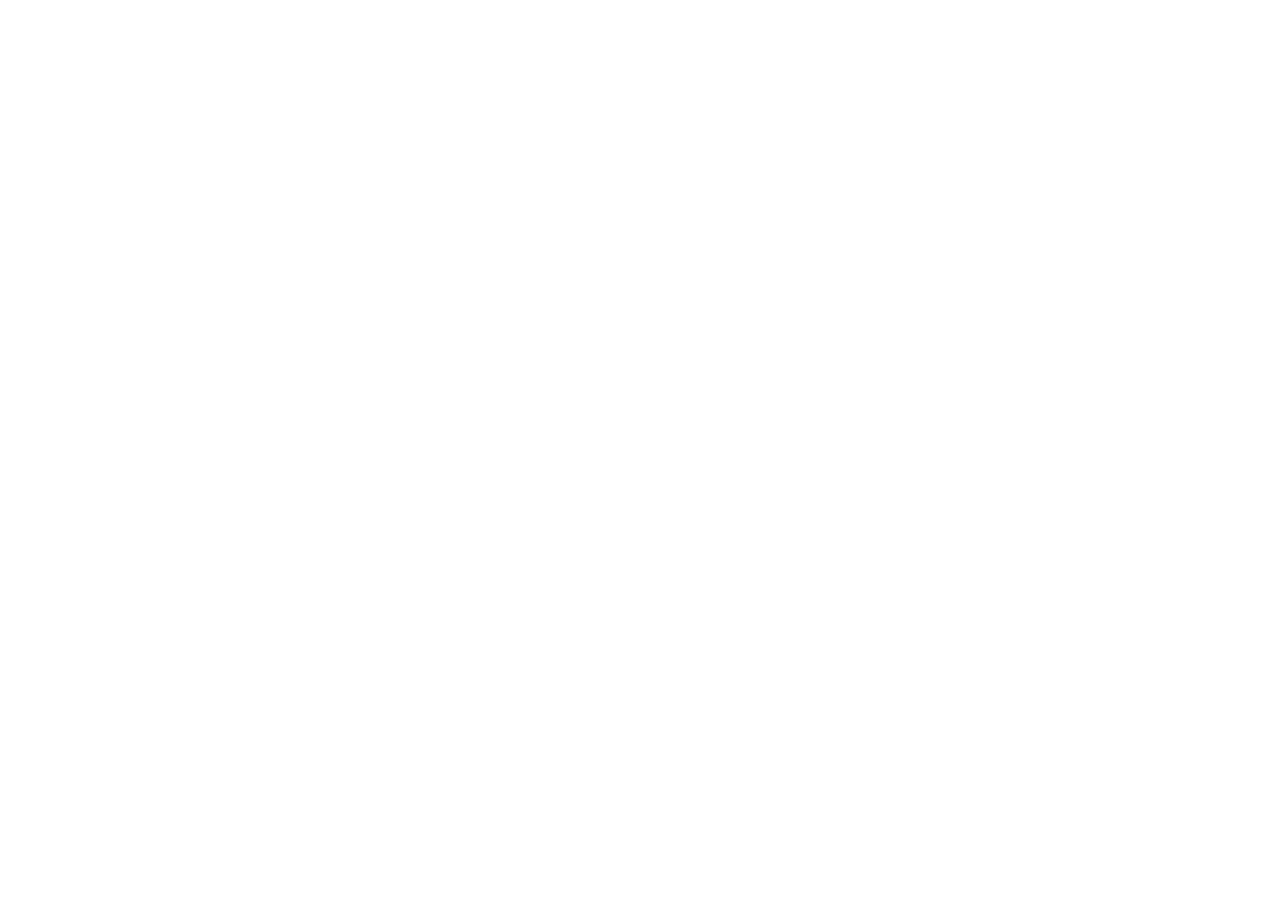
==== src/html/index.html @ 92a8fbd9 "2:09PM Commit Init commit" ====
<!DOCTYPE html>
<html lang="ru">

<head>
    <meta charset="UTF-8">
    <meta name="viewport" content="width=device-width, initial-scale=1.0">
    <meta http-equiv="X-UA-Compatible" content="ie=edge">
    <link rel="stylesheet" href="style.min.css">
    <script src="assets/js/jquery.min.js"></script>
    <title>Трассы 1920px</title>
</head>

<body>
    <!-- <include src="src/html/includes/float-menu.html"></include> -->


    <script src="assets/js/plugins.min.js"></script>
    <script src="assets/js/main.min.js"></script>

</body>

</html>
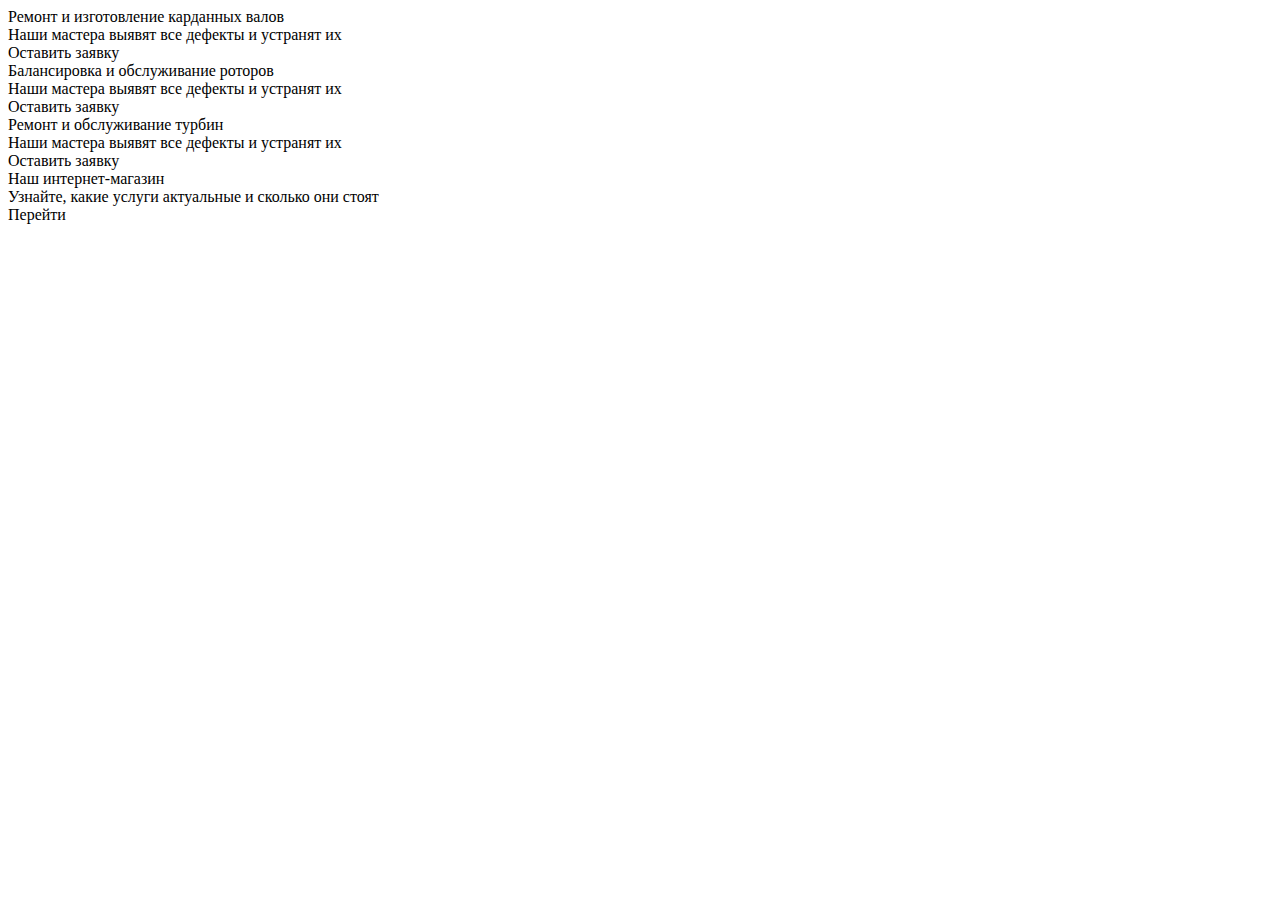
==== commit 439a4342: "2:22PM Commit Some files uploads" ====
--- a/src/html/index.html
+++ b/src/html/index.html
@@ -1,22 +1 @@
-<!DOCTYPE html>
-<html lang="ru">
-
-<head>
-    <meta charset="UTF-8">
-    <meta name="viewport" content="width=device-width, initial-scale=1.0">
-    <meta http-equiv="X-UA-Compatible" content="ie=edge">
-    <link rel="stylesheet" href="style.min.css">
-    <script src="assets/js/jquery.min.js"></script>
-    <title>Трассы 1920px</title>
-</head>
-
-<body>
-    <!-- <include src="src/html/includes/float-menu.html"></include> -->
-
-
-    <script src="assets/js/plugins.min.js"></script>
-    <script src="assets/js/main.min.js"></script>
-
-</body>
-
-</html>+<!DOCTYPE html><html lang="en"><head><meta charset="UTF-8"><meta http-equiv="X-UA-Compatible" content="IE=edge"><meta name="viewport" content="width=device-width, initial-scale=1.0"><link rel="stylesheet" href="./style.min.css"><link rel="shortcut icon" href="./assets/images/content/logo_custom.svg" type="image/x-icon"><title>Кардан-сервис: главная страница</title></head><body> <main class="main"><div class="main--greeting"><div class="swiper swiper-greeting" id="greetingSwiper"><div class="swiper-wrapper"> <div class="swiper-slide"> <div class="slider-container container--kardan"><div class="header">Ремонт и изготовление карданных валов</div><div class="subheader">Наши мастера выявят все дефекты и устранят их</div><div class="apply-btn">Оставить заявку</div></div></div><div class="swiper-slide"> <div class="slider-container container--rotor"><div class="header">Балансировка и обслуживание роторов</div><div class="subheader">Наши мастера выявят все дефекты и устранят их</div><div class="apply-btn">Оставить заявку</div></div></div><div class="swiper-slide"> <div class="slider-container container--turbo"><div class="header">Ремонт и обслуживание турбин</div><div class="subheader">Наши мастера выявят все дефекты и устранят их</div><div class="apply-btn">Оставить заявку</div></div></div><div class="swiper-slide"> <div class="slider-container container--shop"><div class="header">Наш интернет-магазин</div><div class="subheader">Узнайте, какие услуги актуальные и сколько они стоят</div><div class="apply-btn">Перейти</div></div></div></div></div></div></main></body></html>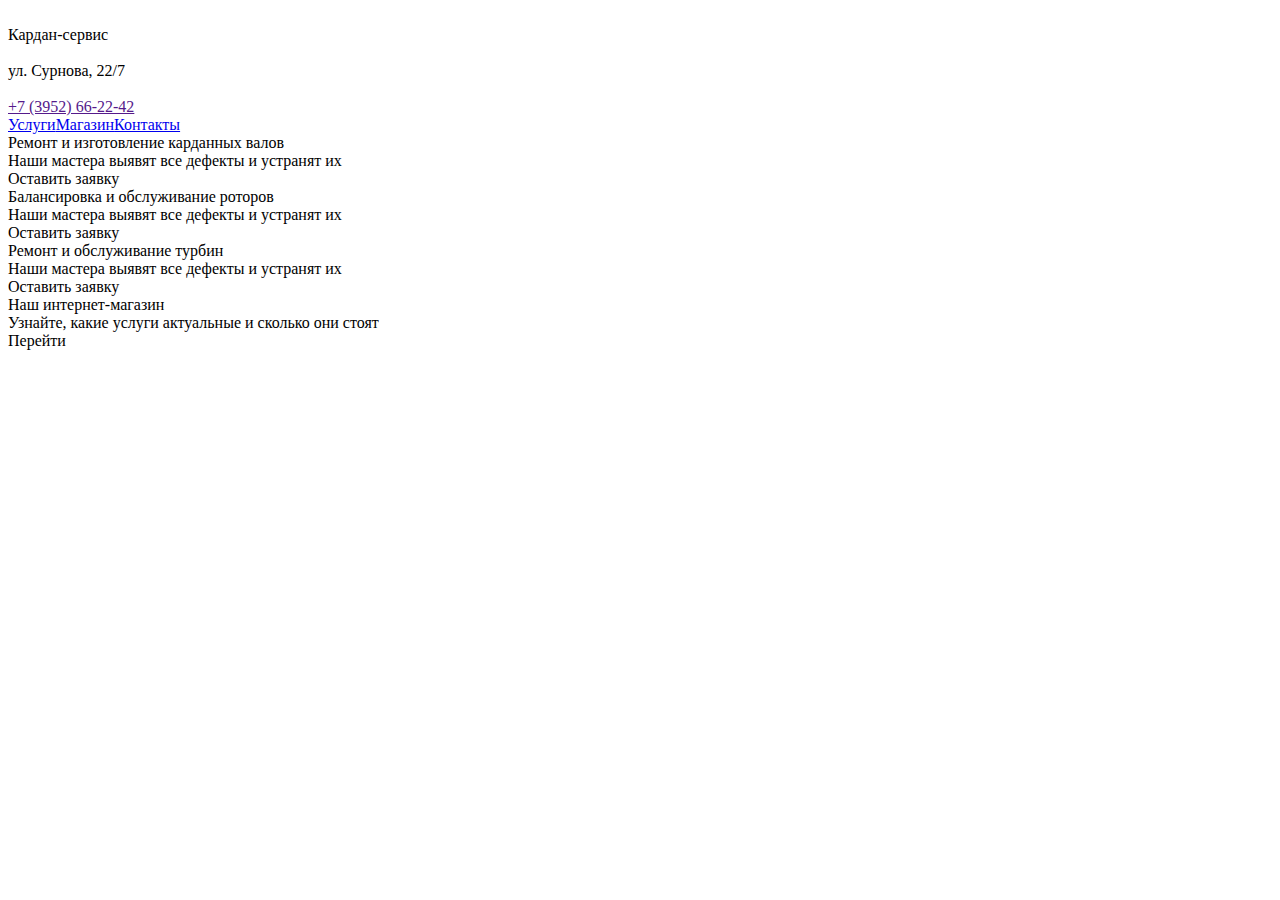
==== commit d93ee6fd: "2:59PM Commit Swiper сделан Сделал badge Делаю описание каждого товара" ====
--- a/src/html/index.html
+++ b/src/html/index.html
@@ -1 +1 @@
-<!DOCTYPE html><html lang="en"><head><meta charset="UTF-8"><meta http-equiv="X-UA-Compatible" content="IE=edge"><meta name="viewport" content="width=device-width, initial-scale=1.0"><link rel="stylesheet" href="./style.min.css"><link rel="shortcut icon" href="./assets/images/content/logo_custom.svg" type="image/x-icon"><title>Кардан-сервис: главная страница</title></head><body> <main class="main"><div class="main--greeting"><div class="swiper swiper-greeting" id="greetingSwiper"><div class="swiper-wrapper"> <div class="swiper-slide"> <div class="slider-container container--kardan"><div class="header">Ремонт и изготовление карданных валов</div><div class="subheader">Наши мастера выявят все дефекты и устранят их</div><div class="apply-btn">Оставить заявку</div></div></div><div class="swiper-slide"> <div class="slider-container container--rotor"><div class="header">Балансировка и обслуживание роторов</div><div class="subheader">Наши мастера выявят все дефекты и устранят их</div><div class="apply-btn">Оставить заявку</div></div></div><div class="swiper-slide"> <div class="slider-container container--turbo"><div class="header">Ремонт и обслуживание турбин</div><div class="subheader">Наши мастера выявят все дефекты и устранят их</div><div class="apply-btn">Оставить заявку</div></div></div><div class="swiper-slide"> <div class="slider-container container--shop"><div class="header">Наш интернет-магазин</div><div class="subheader">Узнайте, какие услуги актуальные и сколько они стоят</div><div class="apply-btn">Перейти</div></div></div></div></div></div></main></body></html>+<!DOCTYPE html><html lang="en"><head><meta charset="UTF-8"><meta http-equiv="X-UA-Compatible" content="IE=edge"><meta name="viewport" content="width=device-width, initial-scale=1.0"><link rel="stylesheet" href="./style.min.css"><link rel="shortcut icon" href="./assets/images/content/logo_custom.svg" type="image/x-icon"><title>Кардан-сервис: главная страница</title></head><body> <header class="header"> <div class="header-row header-row--fixed"> <div class="header-logo"> <img src="./assets/images/content/logo_custom.svg" alt=""></div><div class="header-caption">Кардан-сервис</div><div class="header-address"> <div class="address-logo"> <img src="./assets/images/content/mapMarker.svg" alt=""></div><div class="address-value">ул. Сурнова, 22/7</div></div><div class="header-phone"> <div class="phone-logo"> <img src="./assets/images/content/phoneCall.svg" alt=""></div><a class="phone-value" href="">+7 (3952) 66-22-42 </a></div></div><div class="header-row header-row--static"> <div class="header-navigation"> <a href="#services">Услуги</a><a href="#shop">Магазин</a><a href="./contacts">Контакты </a></div></div></header><main class="main"><div class="main--greeting"><div class="swiper swiper-greeting" id="greetingSwiper"><div class="swiper-wrapper"> <div class="swiper-slide"> <div class="slider-container container--kardan"><div class="header">Ремонт и изготовление карданных валов</div><div class="subheader">Наши мастера выявят все дефекты и устранят их</div><div class="apply-btn">Оставить заявку</div></div></div><div class="swiper-slide"> <div class="slider-container container--rotor"><div class="header">Балансировка и обслуживание роторов</div><div class="subheader">Наши мастера выявят все дефекты и устранят их</div><div class="apply-btn">Оставить заявку</div></div></div><div class="swiper-slide"> <div class="slider-container container--turbo"><div class="header">Ремонт и обслуживание турбин</div><div class="subheader">Наши мастера выявят все дефекты и устранят их</div><div class="apply-btn">Оставить заявку</div></div></div><div class="swiper-slide"> <div class="slider-container container--shop"><div class="header">Наш интернет-магазин</div><div class="subheader">Узнайте, какие услуги актуальные и сколько они стоят</div><div class="apply-btn">Перейти</div></div></div></div><div class="swiper-pagination"> </div><div class="swiper-navigation"> <div class="swiper-button-prev"> </div><div class="swiper-button-next"></div></div></div></div><div class="main--kardan kardan-parent"><div class="image-container"> <img src="./assets/images/content/repair-main.jpg" alt=""><div class="kardan-parent__badge-icon"> <img src="./assets/images/content/badge.png" alt=""></div></div><div class="content-container"><div class="kardan-parent__title"> </div><div class="kardan-parent__subtitle"> </div><div class="kardan-parent__content"> </div><div class="kardan-parent__button"></div></div></div></main><script src="./assets/js/jquery.min.js"> </script><script src="./assets/js/plugins.min.js"> </script><script src="./assets/js/main.min.js"> </script></body></html>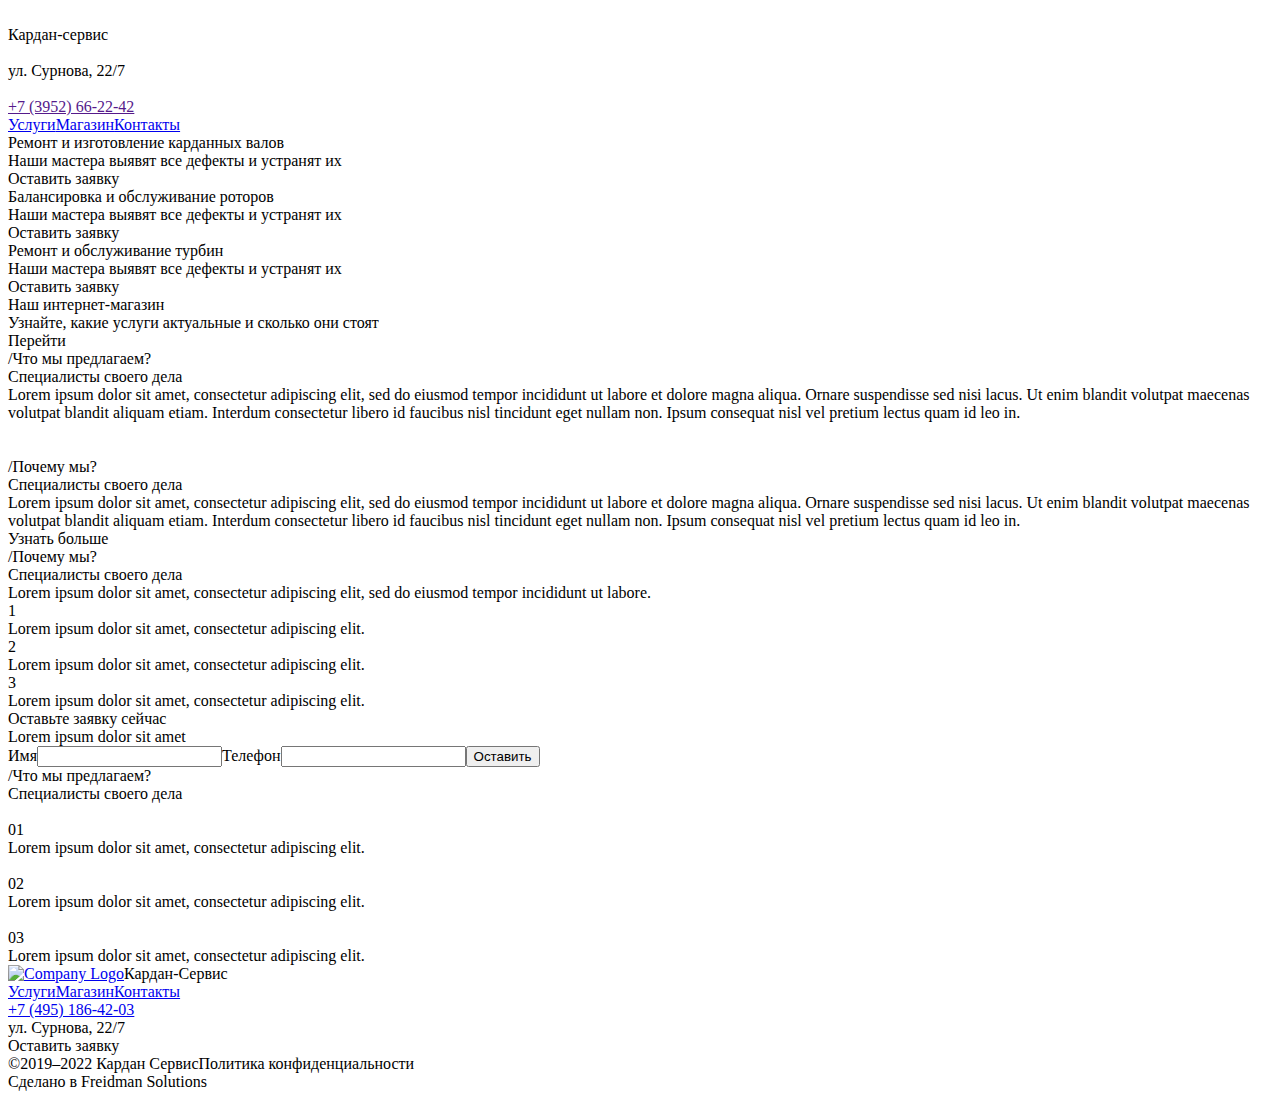
==== commit 5a2e52dd: "4:33PM Commit" ====
--- a/src/html/index.html
+++ b/src/html/index.html
@@ -1 +1 @@
-<!DOCTYPE html><html lang="en"><head><meta charset="UTF-8"><meta http-equiv="X-UA-Compatible" content="IE=edge"><meta name="viewport" content="width=device-width, initial-scale=1.0"><link rel="stylesheet" href="./style.min.css"><link rel="shortcut icon" href="./assets/images/content/logo_custom.svg" type="image/x-icon"><title>Кардан-сервис: главная страница</title></head><body> <header class="header"> <div class="header-row header-row--fixed"> <div class="header-logo"> <img src="./assets/images/content/logo_custom.svg" alt=""></div><div class="header-caption">Кардан-сервис</div><div class="header-address"> <div class="address-logo"> <img src="./assets/images/content/mapMarker.svg" alt=""></div><div class="address-value">ул. Сурнова, 22/7</div></div><div class="header-phone"> <div class="phone-logo"> <img src="./assets/images/content/phoneCall.svg" alt=""></div><a class="phone-value" href="">+7 (3952) 66-22-42 </a></div></div><div class="header-row header-row--static"> <div class="header-navigation"> <a href="#services">Услуги</a><a href="#shop">Магазин</a><a href="./contacts">Контакты </a></div></div></header><main class="main"><div class="main--greeting"><div class="swiper swiper-greeting" id="greetingSwiper"><div class="swiper-wrapper"> <div class="swiper-slide"> <div class="slider-container container--kardan"><div class="header">Ремонт и изготовление карданных валов</div><div class="subheader">Наши мастера выявят все дефекты и устранят их</div><div class="apply-btn">Оставить заявку</div></div></div><div class="swiper-slide"> <div class="slider-container container--rotor"><div class="header">Балансировка и обслуживание роторов</div><div class="subheader">Наши мастера выявят все дефекты и устранят их</div><div class="apply-btn">Оставить заявку</div></div></div><div class="swiper-slide"> <div class="slider-container container--turbo"><div class="header">Ремонт и обслуживание турбин</div><div class="subheader">Наши мастера выявят все дефекты и устранят их</div><div class="apply-btn">Оставить заявку</div></div></div><div class="swiper-slide"> <div class="slider-container container--shop"><div class="header">Наш интернет-магазин</div><div class="subheader">Узнайте, какие услуги актуальные и сколько они стоят</div><div class="apply-btn">Перейти</div></div></div></div><div class="swiper-pagination"> </div><div class="swiper-navigation"> <div class="swiper-button-prev"> </div><div class="swiper-button-next"></div></div></div></div><div class="main--kardan kardan-parent"><div class="image-container"> <img src="./assets/images/content/repair-main.jpg" alt=""><div class="kardan-parent__badge-icon"> <img src="./assets/images/content/badge.png" alt=""></div></div><div class="content-container"><div class="kardan-parent__title"> </div><div class="kardan-parent__subtitle"> </div><div class="kardan-parent__content"> </div><div class="kardan-parent__button"></div></div></div></main><script src="./assets/js/jquery.min.js"> </script><script src="./assets/js/plugins.min.js"> </script><script src="./assets/js/main.min.js"> </script></body></html>+<!DOCTYPE html><html lang="en"><head><meta charset="UTF-8"><meta http-equiv="X-UA-Compatible" content="IE=edge"><meta name="viewport" content="width=device-width, initial-scale=1.0"><link rel="stylesheet" href="./style.min.css"><link rel="shortcut icon" href="./assets/images/content/logo_custom.svg" type="image/x-icon"><title>Кардан-сервис: главная страница</title></head><body> <header class="header"> <div class="header-row header-row--fixed"> <div class="header-logo"> <img src="./assets/images/content/logo_custom.svg" alt=""></div><div class="header-caption">Кардан-сервис</div><div class="header-address"> <div class="address-logo"> <img src="./assets/images/content/mapMarker.svg" alt=""></div><div class="address-value">ул. Сурнова, 22/7</div></div><div class="header-phone"> <div class="phone-logo"> <img src="./assets/images/content/phoneCall.svg" alt=""></div><a class="phone-value" href="">+7 (3952) 66-22-42 </a></div></div><div class="header-row header-row--static"> <div class="header-navigation"> <a href="#services">Услуги</a><a href="#shop">Магазин</a><a href="#contacts">Контакты </a></div></div></header><main class="main" id="toMain"><div class="main--greeting"><div class="swiper swiper-greeting" id="greetingSwiper"><div class="swiper-wrapper"> <div class="swiper-slide"> <div class="slider-container container--kardan"><div class="header">Ремонт и изготовление карданных валов</div><div class="subheader">Наши мастера выявят все дефекты и устранят их</div><div class="apply-btn">Оставить заявку</div></div></div><div class="swiper-slide"> <div class="slider-container container--rotor"><div class="header">Балансировка и обслуживание роторов</div><div class="subheader">Наши мастера выявят все дефекты и устранят их</div><div class="apply-btn">Оставить заявку</div></div></div><div class="swiper-slide"> <div class="slider-container container--turbo"><div class="header">Ремонт и обслуживание турбин</div><div class="subheader">Наши мастера выявят все дефекты и устранят их</div><div class="apply-btn">Оставить заявку</div></div></div><div class="swiper-slide"> <div class="slider-container container--shop"><div class="header">Наш интернет-магазин</div><div class="subheader">Узнайте, какие услуги актуальные и сколько они стоят</div><div class="apply-btn">Перейти</div></div></div></div><div class="swiper-pagination"> </div><div class="swiper-navigation"> <div class="swiper-button-prev"> </div><div class="swiper-button-next"></div></div></div></div><div class="main--shop shop-parent" id="shop"> <div class="shop-parent__title">/Что мы предлагаем?</div><div class="shop-parent__subtitle">Специалисты своего дела</div><div class="row"><div class="container"> <div class="shop-image shop-image--kardan"> </div><div class="shop-image shop-image--turbo"> </div></div><div class="content-container"><div class="description">Lorem ipsum dolor sit amet, consectetur adipiscing elit, sed do eiusmod tempor incididunt ut labore et dolore magna aliqua. Ornare suspendisse sed nisi lacus. Ut enim blandit volutpat maecenas volutpat blandit aliquam etiam. Interdum consectetur libero id faucibus nisl tincidunt eget nullam non. Ipsum consequat nisl vel pretium lectus quam id leo in. </div></div></div></div><div class="main--kardan kardan-parent" id="services"><div class="image-container"> <img src="./assets/images/content/repair-main.jpg" alt=""><div class="kardan-parent__badge-icon"> <img src="./assets/images/content/badge.png" alt=""></div></div><div class="content-container"><div class="kardan-parent__title">/Почему мы?</div><div class="kardan-parent__subtitle">Специалисты своего дела</div><div class="kardan-parent__content">Lorem ipsum dolor sit amet, consectetur adipiscing elit, sed do eiusmod tempor incididunt ut labore et dolore magna aliqua. Ornare suspendisse sed nisi lacus. Ut enim blandit volutpat maecenas volutpat blandit aliquam etiam. Interdum consectetur libero id faucibus nisl tincidunt eget nullam non. Ipsum consequat nisl vel pretium lectus quam id leo in. </div><div class="kardan-parent__button">Узнать больше</div></div></div><div class="main--benefits benefits-parent"> <div class="content-container"> <div class="benefits-parent__title">/Почему мы?</div><div class="benefits-parent__subtitle">Специалисты своего дела</div><div class="benefits-parent__content">Lorem ipsum dolor sit amet, consectetur adipiscing elit, sed do eiusmod tempor incididunt ut labore.</div><div class="benefits-parent__list"> <div class="benefits-parent__item"> <div class="benefits-parent__counter">1</div><div class="benefits-parent__value">Lorem ipsum dolor sit amet, consectetur adipiscing elit.</div></div><div class="benefits-parent__item"> <div class="benefits-parent__counter">2</div><div class="benefits-parent__value">Lorem ipsum dolor sit amet, consectetur adipiscing elit.</div></div><div class="benefits-parent__item"> <div class="benefits-parent__counter">3</div><div class="benefits-parent__value">Lorem ipsum dolor sit amet, consectetur adipiscing elit.</div></div></div></div><div class="images-container"> <div class="image-container image-container--first"></div><div class="image-container image-container--second"></div></div></div><div class="main--form form-parent"> <form class="form-container"><div class="container"> <div class="form-parent__title">Оставьте заявку сейчас</div><div class="form-parent__subtitle"> Lorem ipsum dolor sit amet</div></div><div class="form-apply"><label class="form-parent__label" for="userName">Имя<input class="form-parent__input" type="text"></label><label class="form-parent__label" for="userName">Телефон<input class="form-parent__input" type="text"></label><button class="form-parent__button" type="submit">Оставить</button></div></form></div><div class="main--navigation navigation-parent"> <div class="navigation-parent__title">/Что мы предлагаем?</div><div class="navigation-parent__subtitle">Специалисты своего дела</div><div class="navigation-parent__container"> <div class="navigation-parent__image"> <img src="./assets/images/content/main_bg.jpg" alt=""></div><div class="navigation-parent__service"><div class="navigation-parent__counter">01</div><div class="navigation-parent__description">Lorem ipsum dolor sit amet, consectetur adipiscing elit.</div><a class="navigation-parent__more" href="/turbo/"> </a></div><div class="navigation-parent__image"> <img src="./assets/images/content/main_bg2.jpg" alt=""></div><div class="navigation-parent__service"> <div class="navigation-parent__counter">02</div><div class="navigation-parent__description">Lorem ipsum dolor sit amet, consectetur adipiscing elit.</div><a class="navigation-parent__more" href="/turbo/"> </a></div><div class="navigation-parent__image"> <img src="./assets/images/content/main_bg3.jpg" alt=""></div><div class="navigation-parent__service">       <div class="navigation-parent__counter">03</div><div class="navigation-parent__description">Lorem ipsum dolor sit amet, consectetur adipiscing elit.</div><a class="navigation-parent__more" href="/turbo/"> </a></div></div></div><div class="map-container" id="contacts"> <div class="map"></div></div></main><footer class="footer" id="toFooter"> <div class="footer-row footer-row--expanded"> <div class="logo-container"><a href="#toMain"> <img class="logo" id="toMain" src="./assets/images/content/logo_custom.svg" alt="Company Logo"></a><span class="logo-caption">Кардан-Сервис</span></div><div class="mobile-container mobile-container--second-to-column"><div class="navigation"><a class="navigation-link" href="#services">Услуги</a><a class="navigation-link" href="#shop">Магазин</a><a class="navigation-link" href="#contacts">Контакты</a></div><div class="mobile-container mobile-container--first-to-column"><div class="contacts"> <a href="tel:+74951864203">+7 (495) 186-42-03 </a><div class="address">ул. Сурнова, 22/7</div></div><div class="apply">Оставить заявку</div></div></div></div><div class="footer-row"> <div class="company-info"><span class="company-name">©2019–2022 Кардан Сервис</span><span class="company-privacy">Политика конфиденциальности</span></div><div class="developer-info">Сделано в Freidman Solutions</div></div></footer><script src="./assets/js/jquery.min.js"></script><script src="https://api-maps.yandex.ru/2.1/?apikey=db32f154-f5b8-442a-bb04-5f55f07bbae7&amp;lang=ru_RU" type="text/javascript"> </script><script src="./assets/js/plugins.min.js"> </script><script src="./assets/js/main.min.js"> </script></body></html>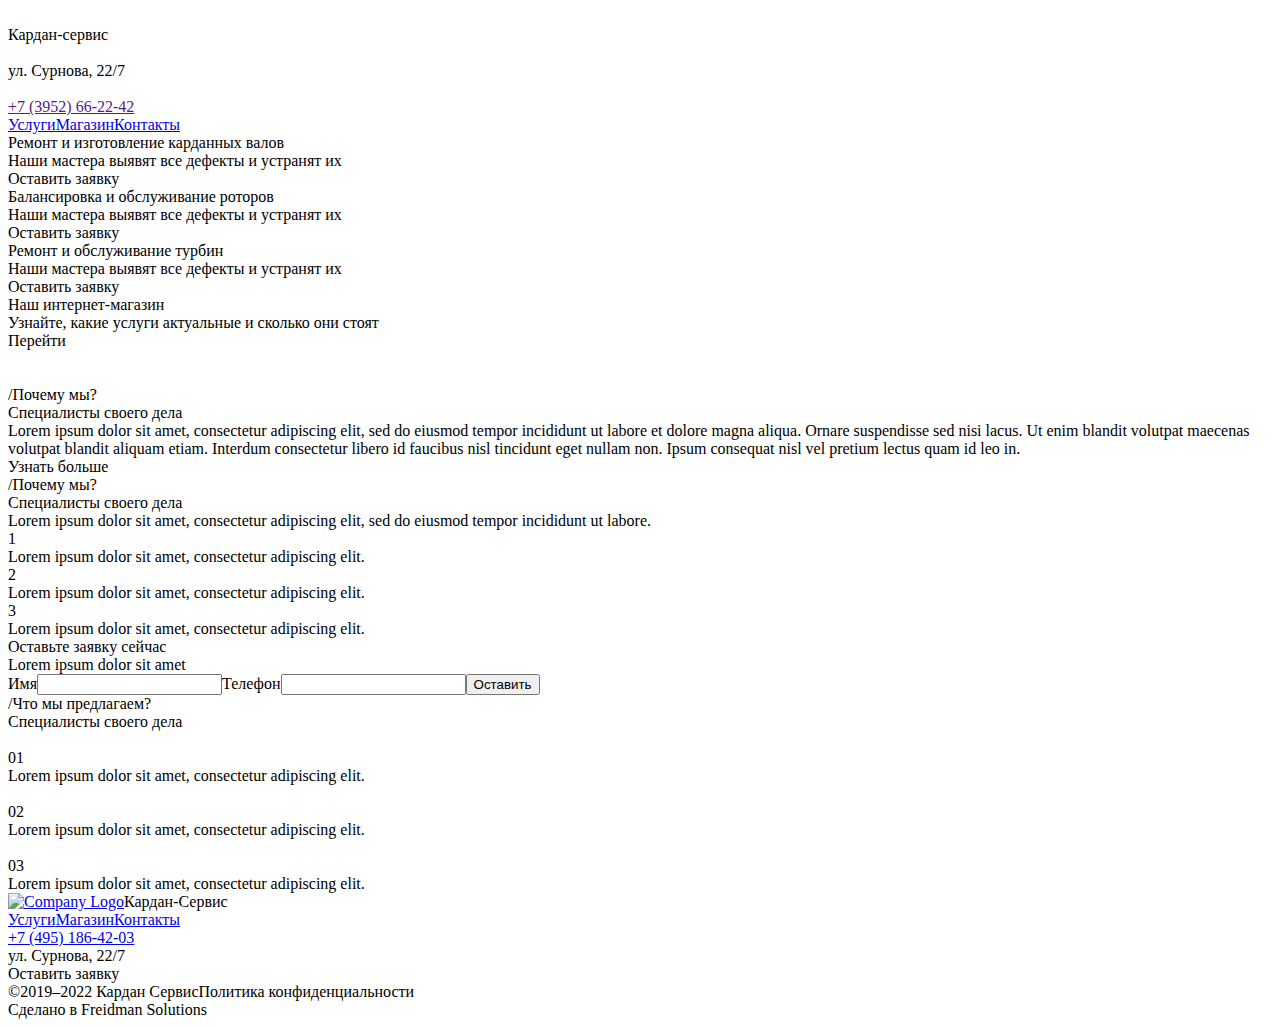
==== commit d2b5568c: "6:58PM Commit Shop updates" ====
--- a/src/html/index.html
+++ b/src/html/index.html
@@ -1 +1 @@
-<!DOCTYPE html><html lang="en"><head><meta charset="UTF-8"><meta http-equiv="X-UA-Compatible" content="IE=edge"><meta name="viewport" content="width=device-width, initial-scale=1.0"><link rel="stylesheet" href="./style.min.css"><link rel="shortcut icon" href="./assets/images/content/logo_custom.svg" type="image/x-icon"><title>Кардан-сервис: главная страница</title></head><body> <header class="header"> <div class="header-row header-row--fixed"> <div class="header-logo"> <img src="./assets/images/content/logo_custom.svg" alt=""></div><div class="header-caption">Кардан-сервис</div><div class="header-address"> <div class="address-logo"> <img src="./assets/images/content/mapMarker.svg" alt=""></div><div class="address-value">ул. Сурнова, 22/7</div></div><div class="header-phone"> <div class="phone-logo"> <img src="./assets/images/content/phoneCall.svg" alt=""></div><a class="phone-value" href="">+7 (3952) 66-22-42 </a></div></div><div class="header-row header-row--static"> <div class="header-navigation"> <a href="#services">Услуги</a><a href="#shop">Магазин</a><a href="#contacts">Контакты </a></div></div></header><main class="main" id="toMain"><div class="main--greeting"><div class="swiper swiper-greeting" id="greetingSwiper"><div class="swiper-wrapper"> <div class="swiper-slide"> <div class="slider-container container--kardan"><div class="header">Ремонт и изготовление карданных валов</div><div class="subheader">Наши мастера выявят все дефекты и устранят их</div><div class="apply-btn">Оставить заявку</div></div></div><div class="swiper-slide"> <div class="slider-container container--rotor"><div class="header">Балансировка и обслуживание роторов</div><div class="subheader">Наши мастера выявят все дефекты и устранят их</div><div class="apply-btn">Оставить заявку</div></div></div><div class="swiper-slide"> <div class="slider-container container--turbo"><div class="header">Ремонт и обслуживание турбин</div><div class="subheader">Наши мастера выявят все дефекты и устранят их</div><div class="apply-btn">Оставить заявку</div></div></div><div class="swiper-slide"> <div class="slider-container container--shop"><div class="header">Наш интернет-магазин</div><div class="subheader">Узнайте, какие услуги актуальные и сколько они стоят</div><div class="apply-btn">Перейти</div></div></div></div><div class="swiper-pagination"> </div><div class="swiper-navigation"> <div class="swiper-button-prev"> </div><div class="swiper-button-next"></div></div></div></div><div class="main--shop shop-parent" id="shop"> <div class="shop-parent__title">/Что мы предлагаем?</div><div class="shop-parent__subtitle">Специалисты своего дела</div><div class="row"><div class="container"> <div class="shop-image shop-image--kardan"> </div><div class="shop-image shop-image--turbo"> </div></div><div class="content-container"><div class="description">Lorem ipsum dolor sit amet, consectetur adipiscing elit, sed do eiusmod tempor incididunt ut labore et dolore magna aliqua. Ornare suspendisse sed nisi lacus. Ut enim blandit volutpat maecenas volutpat blandit aliquam etiam. Interdum consectetur libero id faucibus nisl tincidunt eget nullam non. Ipsum consequat nisl vel pretium lectus quam id leo in. </div></div></div></div><div class="main--kardan kardan-parent" id="services"><div class="image-container"> <img src="./assets/images/content/repair-main.jpg" alt=""><div class="kardan-parent__badge-icon"> <img src="./assets/images/content/badge.png" alt=""></div></div><div class="content-container"><div class="kardan-parent__title">/Почему мы?</div><div class="kardan-parent__subtitle">Специалисты своего дела</div><div class="kardan-parent__content">Lorem ipsum dolor sit amet, consectetur adipiscing elit, sed do eiusmod tempor incididunt ut labore et dolore magna aliqua. Ornare suspendisse sed nisi lacus. Ut enim blandit volutpat maecenas volutpat blandit aliquam etiam. Interdum consectetur libero id faucibus nisl tincidunt eget nullam non. Ipsum consequat nisl vel pretium lectus quam id leo in. </div><div class="kardan-parent__button">Узнать больше</div></div></div><div class="main--benefits benefits-parent"> <div class="content-container"> <div class="benefits-parent__title">/Почему мы?</div><div class="benefits-parent__subtitle">Специалисты своего дела</div><div class="benefits-parent__content">Lorem ipsum dolor sit amet, consectetur adipiscing elit, sed do eiusmod tempor incididunt ut labore.</div><div class="benefits-parent__list"> <div class="benefits-parent__item"> <div class="benefits-parent__counter">1</div><div class="benefits-parent__value">Lorem ipsum dolor sit amet, consectetur adipiscing elit.</div></div><div class="benefits-parent__item"> <div class="benefits-parent__counter">2</div><div class="benefits-parent__value">Lorem ipsum dolor sit amet, consectetur adipiscing elit.</div></div><div class="benefits-parent__item"> <div class="benefits-parent__counter">3</div><div class="benefits-parent__value">Lorem ipsum dolor sit amet, consectetur adipiscing elit.</div></div></div></div><div class="images-container"> <div class="image-container image-container--first"></div><div class="image-container image-container--second"></div></div></div><div class="main--form form-parent"> <form class="form-container"><div class="container"> <div class="form-parent__title">Оставьте заявку сейчас</div><div class="form-parent__subtitle"> Lorem ipsum dolor sit amet</div></div><div class="form-apply"><label class="form-parent__label" for="userName">Имя<input class="form-parent__input" type="text"></label><label class="form-parent__label" for="userName">Телефон<input class="form-parent__input" type="text"></label><button class="form-parent__button" type="submit">Оставить</button></div></form></div><div class="main--navigation navigation-parent"> <div class="navigation-parent__title">/Что мы предлагаем?</div><div class="navigation-parent__subtitle">Специалисты своего дела</div><div class="navigation-parent__container"> <div class="navigation-parent__image"> <img src="./assets/images/content/main_bg.jpg" alt=""></div><div class="navigation-parent__service"><div class="navigation-parent__counter">01</div><div class="navigation-parent__description">Lorem ipsum dolor sit amet, consectetur adipiscing elit.</div><a class="navigation-parent__more" href="/turbo/"> </a></div><div class="navigation-parent__image"> <img src="./assets/images/content/main_bg2.jpg" alt=""></div><div class="navigation-parent__service"> <div class="navigation-parent__counter">02</div><div class="navigation-parent__description">Lorem ipsum dolor sit amet, consectetur adipiscing elit.</div><a class="navigation-parent__more" href="/turbo/"> </a></div><div class="navigation-parent__image"> <img src="./assets/images/content/main_bg3.jpg" alt=""></div><div class="navigation-parent__service">       <div class="navigation-parent__counter">03</div><div class="navigation-parent__description">Lorem ipsum dolor sit amet, consectetur adipiscing elit.</div><a class="navigation-parent__more" href="/turbo/"> </a></div></div></div><div class="map-container" id="contacts"> <div class="map"></div></div></main><footer class="footer" id="toFooter"> <div class="footer-row footer-row--expanded"> <div class="logo-container"><a href="#toMain"> <img class="logo" id="toMain" src="./assets/images/content/logo_custom.svg" alt="Company Logo"></a><span class="logo-caption">Кардан-Сервис</span></div><div class="mobile-container mobile-container--second-to-column"><div class="navigation"><a class="navigation-link" href="#services">Услуги</a><a class="navigation-link" href="#shop">Магазин</a><a class="navigation-link" href="#contacts">Контакты</a></div><div class="mobile-container mobile-container--first-to-column"><div class="contacts"> <a href="tel:+74951864203">+7 (495) 186-42-03 </a><div class="address">ул. Сурнова, 22/7</div></div><div class="apply">Оставить заявку</div></div></div></div><div class="footer-row"> <div class="company-info"><span class="company-name">©2019–2022 Кардан Сервис</span><span class="company-privacy">Политика конфиденциальности</span></div><div class="developer-info">Сделано в Freidman Solutions</div></div></footer><script src="./assets/js/jquery.min.js"></script><script src="https://api-maps.yandex.ru/2.1/?apikey=db32f154-f5b8-442a-bb04-5f55f07bbae7&amp;lang=ru_RU" type="text/javascript"> </script><script src="./assets/js/plugins.min.js"> </script><script src="./assets/js/main.min.js"> </script></body></html>+<!DOCTYPE html><html lang="en"><head><meta charset="UTF-8"><meta http-equiv="X-UA-Compatible" content="IE=edge"><meta name="viewport" content="width=device-width, initial-scale=1.0"><link rel="stylesheet" href="./style.min.css"><link rel="shortcut icon" href="./assets/images/content/logo_custom.svg" type="image/x-icon"><title>Кардан-сервис: главная страница</title></head><body> <header class="header"> <div class="header-row header-row--fixed"> <div class="header-logo"> <img src="./assets/images/content/logo_custom.svg" alt=""></div><div class="header-caption">Кардан-сервис</div><div class="header-address"> <div class="address-logo"> <img src="./assets/images/content/mapMarker.svg" alt=""></div><div class="address-value">ул. Сурнова, 22/7</div></div><div class="header-phone"> <div class="phone-logo"> <img src="./assets/images/content/phoneCall.svg" alt=""></div><a class="phone-value" href="">+7 (3952) 66-22-42 </a></div></div><div class="header-row header-row--static"> <div class="header-navigation"> <a href="#services">Услуги</a><a href="#shop">Магазин</a><a href="#contacts">Контакты </a></div></div></header><main class="main" id="toMain"><div class="main--greeting"><div class="swiper swiper-greeting" id="greetingSwiper"><div class="swiper-wrapper"> <div class="swiper-slide"> <div class="slider-container container--kardan"><div class="header">Ремонт и изготовление карданных валов</div><div class="subheader">Наши мастера выявят все дефекты и устранят их</div><div class="apply-btn">Оставить заявку</div></div></div><div class="swiper-slide"> <div class="slider-container container--rotor"><div class="header">Балансировка и обслуживание роторов</div><div class="subheader">Наши мастера выявят все дефекты и устранят их</div><div class="apply-btn">Оставить заявку</div></div></div><div class="swiper-slide"> <div class="slider-container container--turbo"><div class="header">Ремонт и обслуживание турбин</div><div class="subheader">Наши мастера выявят все дефекты и устранят их</div><div class="apply-btn">Оставить заявку</div></div></div><div class="swiper-slide"> <div class="slider-container container--shop"><div class="header">Наш интернет-магазин</div><div class="subheader">Узнайте, какие услуги актуальные и сколько они стоят</div><div class="apply-btn">Перейти</div></div></div></div><div class="swiper-pagination"> </div><div class="swiper-navigation"> <div class="swiper-button-prev"> </div><div class="swiper-button-next"></div></div></div></div><div class="main--shop shop-parent" id="shop"> <div class="row"><div class="container"> <div class="shop-image shop-image--kardan"> </div><div class="shop-image shop-image--turbo"> </div></div></div></div><div class="main--kardan kardan-parent" id="services"><div class="image-container"> <img src="./assets/images/content/repair-main.jpg" alt=""><div class="kardan-parent__badge-icon"> <img src="./assets/images/content/badge.png" alt=""></div></div><div class="content-container"><div class="kardan-parent__title">/Почему мы?</div><div class="kardan-parent__subtitle">Специалисты своего дела</div><div class="kardan-parent__content">Lorem ipsum dolor sit amet, consectetur adipiscing elit, sed do eiusmod tempor incididunt ut labore et dolore magna aliqua. Ornare suspendisse sed nisi lacus. Ut enim blandit volutpat maecenas volutpat blandit aliquam etiam. Interdum consectetur libero id faucibus nisl tincidunt eget nullam non. Ipsum consequat nisl vel pretium lectus quam id leo in. </div><div class="kardan-parent__button">Узнать больше</div></div></div><div class="main--benefits benefits-parent"> <div class="content-container"> <div class="benefits-parent__title">/Почему мы?</div><div class="benefits-parent__subtitle">Специалисты своего дела</div><div class="benefits-parent__content">Lorem ipsum dolor sit amet, consectetur adipiscing elit, sed do eiusmod tempor incididunt ut labore.</div><div class="benefits-parent__list"> <div class="benefits-parent__item"> <div class="benefits-parent__counter">1</div><div class="benefits-parent__value">Lorem ipsum dolor sit amet, consectetur adipiscing elit.</div></div><div class="benefits-parent__item"> <div class="benefits-parent__counter">2</div><div class="benefits-parent__value">Lorem ipsum dolor sit amet, consectetur adipiscing elit.</div></div><div class="benefits-parent__item"> <div class="benefits-parent__counter">3</div><div class="benefits-parent__value">Lorem ipsum dolor sit amet, consectetur adipiscing elit.</div></div></div></div><div class="images-container"> <div class="image-container image-container--first"></div><div class="image-container image-container--second"></div></div></div><div class="main--form form-parent"> <form class="form-container"><div class="container"> <div class="form-parent__title">Оставьте заявку сейчас</div><div class="form-parent__subtitle"> Lorem ipsum dolor sit amet</div></div><div class="form-apply"><label class="form-parent__label" for="userName">Имя<input class="form-parent__input" type="text"></label><label class="form-parent__label" for="userName">Телефон<input class="form-parent__input" type="text"></label><button class="form-parent__button" type="submit">Оставить</button></div></form></div><div class="main--navigation navigation-parent"> <div class="navigation-parent__title">/Что мы предлагаем?</div><div class="navigation-parent__subtitle">Специалисты своего дела</div><div class="navigation-parent__container"> <div class="navigation-parent__image"> <img src="./assets/images/content/main_bg.jpg" alt=""></div><div class="navigation-parent__service"><div class="navigation-parent__counter">01</div><div class="navigation-parent__description">Lorem ipsum dolor sit amet, consectetur adipiscing elit.</div><a class="navigation-parent__more" href="/turbo/"> </a></div><div class="navigation-parent__image"> <img src="./assets/images/content/main_bg2.jpg" alt=""></div><div class="navigation-parent__service"> <div class="navigation-parent__counter">02</div><div class="navigation-parent__description">Lorem ipsum dolor sit amet, consectetur adipiscing elit.</div><a class="navigation-parent__more" href="/turbo/"> </a></div><div class="navigation-parent__image"> <img src="./assets/images/content/main_bg3.jpg" alt=""></div><div class="navigation-parent__service">       <div class="navigation-parent__counter">03</div><div class="navigation-parent__description">Lorem ipsum dolor sit amet, consectetur adipiscing elit.</div><a class="navigation-parent__more" href="/turbo/"> </a></div></div></div><div class="map-container" id="contacts"> <div class="map"></div></div></main><footer class="footer" id="toFooter"> <div class="footer-row footer-row--expanded"> <div class="logo-container"><a href="#toMain"> <img class="logo" id="toMain" src="./assets/images/content/logo_custom.svg" alt="Company Logo"></a><span class="logo-caption">Кардан-Сервис</span></div><div class="mobile-container mobile-container--second-to-column"><div class="navigation"><a class="navigation-link" href="#services">Услуги</a><a class="navigation-link" href="#shop">Магазин</a><a class="navigation-link" href="#contacts">Контакты</a></div><div class="mobile-container mobile-container--first-to-column"><div class="contacts"> <a href="tel:+74951864203">+7 (495) 186-42-03 </a><div class="address">ул. Сурнова, 22/7</div></div><div class="apply">Оставить заявку</div></div></div></div><div class="footer-row"> <div class="company-info"><span class="company-name">©2019–2022 Кардан Сервис</span><span class="company-privacy">Политика конфиденциальности</span></div><div class="developer-info">Сделано в Freidman Solutions</div></div></footer><script src="./assets/js/jquery.min.js"></script><script src="https://api-maps.yandex.ru/2.1/?apikey=db32f154-f5b8-442a-bb04-5f55f07bbae7&amp;lang=ru_RU" type="text/javascript"> </script><script src="./assets/js/plugins.min.js"> </script><script src="./assets/js/main.min.js"> </script></body></html>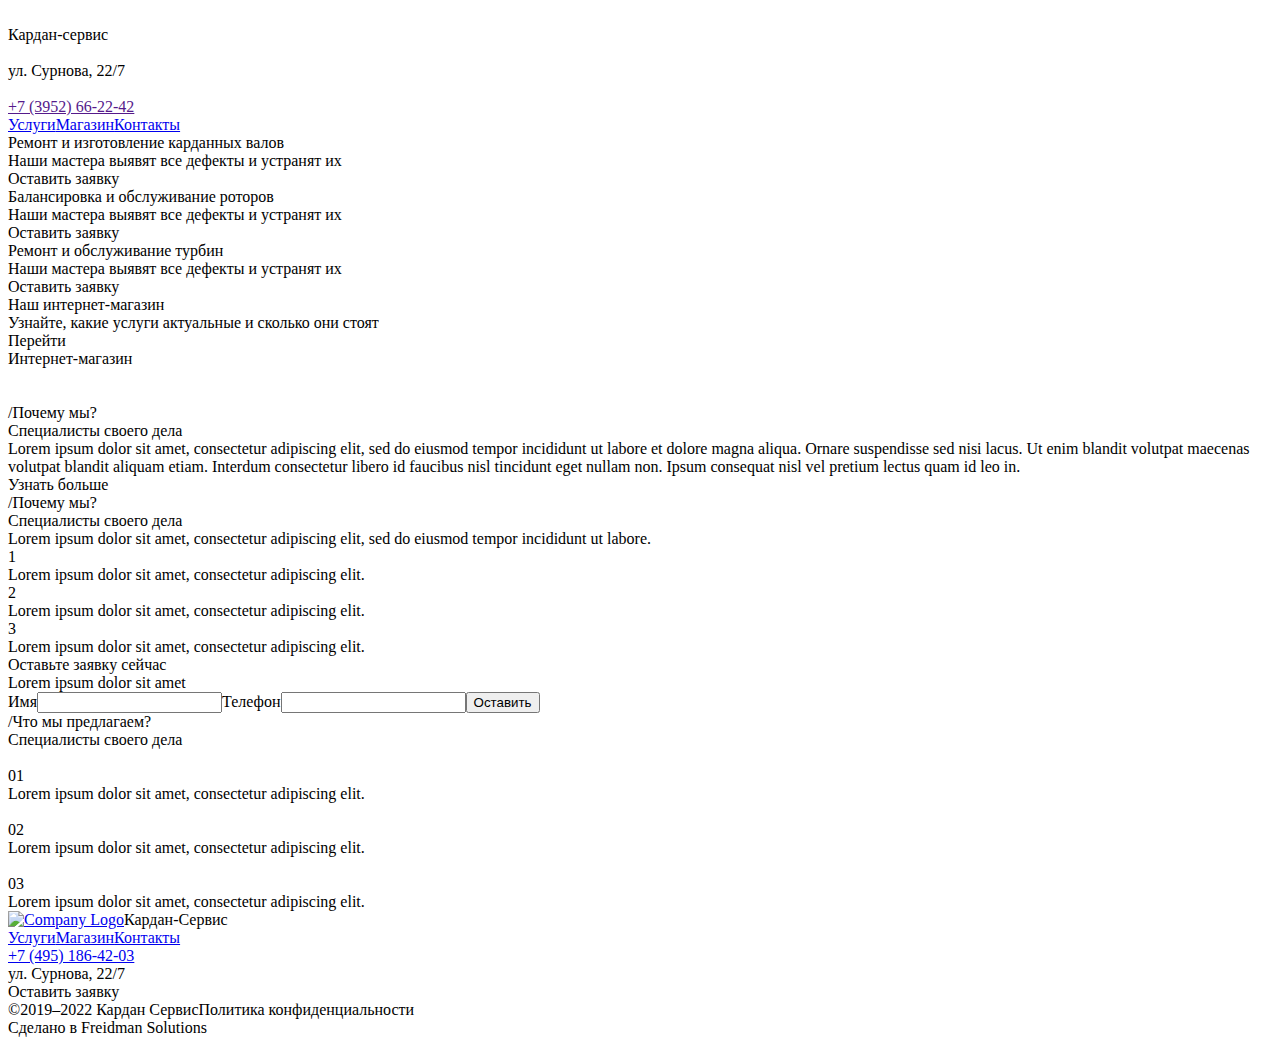
==== commit 9a202eb7: "7:07PM Commit Still shop updates" ====
--- a/src/html/index.html
+++ b/src/html/index.html
@@ -1 +1 @@
-<!DOCTYPE html><html lang="en"><head><meta charset="UTF-8"><meta http-equiv="X-UA-Compatible" content="IE=edge"><meta name="viewport" content="width=device-width, initial-scale=1.0"><link rel="stylesheet" href="./style.min.css"><link rel="shortcut icon" href="./assets/images/content/logo_custom.svg" type="image/x-icon"><title>Кардан-сервис: главная страница</title></head><body> <header class="header"> <div class="header-row header-row--fixed"> <div class="header-logo"> <img src="./assets/images/content/logo_custom.svg" alt=""></div><div class="header-caption">Кардан-сервис</div><div class="header-address"> <div class="address-logo"> <img src="./assets/images/content/mapMarker.svg" alt=""></div><div class="address-value">ул. Сурнова, 22/7</div></div><div class="header-phone"> <div class="phone-logo"> <img src="./assets/images/content/phoneCall.svg" alt=""></div><a class="phone-value" href="">+7 (3952) 66-22-42 </a></div></div><div class="header-row header-row--static"> <div class="header-navigation"> <a href="#services">Услуги</a><a href="#shop">Магазин</a><a href="#contacts">Контакты </a></div></div></header><main class="main" id="toMain"><div class="main--greeting"><div class="swiper swiper-greeting" id="greetingSwiper"><div class="swiper-wrapper"> <div class="swiper-slide"> <div class="slider-container container--kardan"><div class="header">Ремонт и изготовление карданных валов</div><div class="subheader">Наши мастера выявят все дефекты и устранят их</div><div class="apply-btn">Оставить заявку</div></div></div><div class="swiper-slide"> <div class="slider-container container--rotor"><div class="header">Балансировка и обслуживание роторов</div><div class="subheader">Наши мастера выявят все дефекты и устранят их</div><div class="apply-btn">Оставить заявку</div></div></div><div class="swiper-slide"> <div class="slider-container container--turbo"><div class="header">Ремонт и обслуживание турбин</div><div class="subheader">Наши мастера выявят все дефекты и устранят их</div><div class="apply-btn">Оставить заявку</div></div></div><div class="swiper-slide"> <div class="slider-container container--shop"><div class="header">Наш интернет-магазин</div><div class="subheader">Узнайте, какие услуги актуальные и сколько они стоят</div><div class="apply-btn">Перейти</div></div></div></div><div class="swiper-pagination"> </div><div class="swiper-navigation"> <div class="swiper-button-prev"> </div><div class="swiper-button-next"></div></div></div></div><div class="main--shop shop-parent" id="shop"> <div class="row"><div class="container"> <div class="shop-image shop-image--kardan"> </div><div class="shop-image shop-image--turbo"> </div></div></div></div><div class="main--kardan kardan-parent" id="services"><div class="image-container"> <img src="./assets/images/content/repair-main.jpg" alt=""><div class="kardan-parent__badge-icon"> <img src="./assets/images/content/badge.png" alt=""></div></div><div class="content-container"><div class="kardan-parent__title">/Почему мы?</div><div class="kardan-parent__subtitle">Специалисты своего дела</div><div class="kardan-parent__content">Lorem ipsum dolor sit amet, consectetur adipiscing elit, sed do eiusmod tempor incididunt ut labore et dolore magna aliqua. Ornare suspendisse sed nisi lacus. Ut enim blandit volutpat maecenas volutpat blandit aliquam etiam. Interdum consectetur libero id faucibus nisl tincidunt eget nullam non. Ipsum consequat nisl vel pretium lectus quam id leo in. </div><div class="kardan-parent__button">Узнать больше</div></div></div><div class="main--benefits benefits-parent"> <div class="content-container"> <div class="benefits-parent__title">/Почему мы?</div><div class="benefits-parent__subtitle">Специалисты своего дела</div><div class="benefits-parent__content">Lorem ipsum dolor sit amet, consectetur adipiscing elit, sed do eiusmod tempor incididunt ut labore.</div><div class="benefits-parent__list"> <div class="benefits-parent__item"> <div class="benefits-parent__counter">1</div><div class="benefits-parent__value">Lorem ipsum dolor sit amet, consectetur adipiscing elit.</div></div><div class="benefits-parent__item"> <div class="benefits-parent__counter">2</div><div class="benefits-parent__value">Lorem ipsum dolor sit amet, consectetur adipiscing elit.</div></div><div class="benefits-parent__item"> <div class="benefits-parent__counter">3</div><div class="benefits-parent__value">Lorem ipsum dolor sit amet, consectetur adipiscing elit.</div></div></div></div><div class="images-container"> <div class="image-container image-container--first"></div><div class="image-container image-container--second"></div></div></div><div class="main--form form-parent"> <form class="form-container"><div class="container"> <div class="form-parent__title">Оставьте заявку сейчас</div><div class="form-parent__subtitle"> Lorem ipsum dolor sit amet</div></div><div class="form-apply"><label class="form-parent__label" for="userName">Имя<input class="form-parent__input" type="text"></label><label class="form-parent__label" for="userName">Телефон<input class="form-parent__input" type="text"></label><button class="form-parent__button" type="submit">Оставить</button></div></form></div><div class="main--navigation navigation-parent"> <div class="navigation-parent__title">/Что мы предлагаем?</div><div class="navigation-parent__subtitle">Специалисты своего дела</div><div class="navigation-parent__container"> <div class="navigation-parent__image"> <img src="./assets/images/content/main_bg.jpg" alt=""></div><div class="navigation-parent__service"><div class="navigation-parent__counter">01</div><div class="navigation-parent__description">Lorem ipsum dolor sit amet, consectetur adipiscing elit.</div><a class="navigation-parent__more" href="/turbo/"> </a></div><div class="navigation-parent__image"> <img src="./assets/images/content/main_bg2.jpg" alt=""></div><div class="navigation-parent__service"> <div class="navigation-parent__counter">02</div><div class="navigation-parent__description">Lorem ipsum dolor sit amet, consectetur adipiscing elit.</div><a class="navigation-parent__more" href="/turbo/"> </a></div><div class="navigation-parent__image"> <img src="./assets/images/content/main_bg3.jpg" alt=""></div><div class="navigation-parent__service">       <div class="navigation-parent__counter">03</div><div class="navigation-parent__description">Lorem ipsum dolor sit amet, consectetur adipiscing elit.</div><a class="navigation-parent__more" href="/turbo/"> </a></div></div></div><div class="map-container" id="contacts"> <div class="map"></div></div></main><footer class="footer" id="toFooter"> <div class="footer-row footer-row--expanded"> <div class="logo-container"><a href="#toMain"> <img class="logo" id="toMain" src="./assets/images/content/logo_custom.svg" alt="Company Logo"></a><span class="logo-caption">Кардан-Сервис</span></div><div class="mobile-container mobile-container--second-to-column"><div class="navigation"><a class="navigation-link" href="#services">Услуги</a><a class="navigation-link" href="#shop">Магазин</a><a class="navigation-link" href="#contacts">Контакты</a></div><div class="mobile-container mobile-container--first-to-column"><div class="contacts"> <a href="tel:+74951864203">+7 (495) 186-42-03 </a><div class="address">ул. Сурнова, 22/7</div></div><div class="apply">Оставить заявку</div></div></div></div><div class="footer-row"> <div class="company-info"><span class="company-name">©2019–2022 Кардан Сервис</span><span class="company-privacy">Политика конфиденциальности</span></div><div class="developer-info">Сделано в Freidman Solutions</div></div></footer><script src="./assets/js/jquery.min.js"></script><script src="https://api-maps.yandex.ru/2.1/?apikey=db32f154-f5b8-442a-bb04-5f55f07bbae7&amp;lang=ru_RU" type="text/javascript"> </script><script src="./assets/js/plugins.min.js"> </script><script src="./assets/js/main.min.js"> </script></body></html>+<!DOCTYPE html><html lang="en"><head><meta charset="UTF-8"><meta http-equiv="X-UA-Compatible" content="IE=edge"><meta name="viewport" content="width=device-width, initial-scale=1.0"><link rel="stylesheet" href="./style.min.css"><link rel="shortcut icon" href="./assets/images/content/logo_custom.svg" type="image/x-icon"><title>Кардан-сервис: главная страница</title></head><body> <header class="header"> <div class="header-row header-row--fixed"> <div class="header-logo"> <img src="./assets/images/content/logo_custom.svg" alt=""></div><div class="header-caption">Кардан-сервис</div><div class="header-address"> <div class="address-logo"> <img src="./assets/images/content/mapMarker.svg" alt=""></div><div class="address-value">ул. Сурнова, 22/7</div></div><div class="header-phone"> <div class="phone-logo"> <img src="./assets/images/content/phoneCall.svg" alt=""></div><a class="phone-value" href="">+7 (3952) 66-22-42 </a></div></div><div class="header-row header-row--static"> <div class="header-navigation"> <a href="#services">Услуги</a><a href="#shop">Магазин</a><a href="#contacts">Контакты </a></div></div></header><main class="main" id="toMain"><div class="main--greeting"><div class="swiper swiper-greeting" id="greetingSwiper"><div class="swiper-wrapper"> <div class="swiper-slide"> <div class="slider-container container--kardan"><div class="header">Ремонт и изготовление карданных валов</div><div class="subheader">Наши мастера выявят все дефекты и устранят их</div><div class="apply-btn">Оставить заявку</div></div></div><div class="swiper-slide"> <div class="slider-container container--rotor"><div class="header">Балансировка и обслуживание роторов</div><div class="subheader">Наши мастера выявят все дефекты и устранят их</div><div class="apply-btn">Оставить заявку</div></div></div><div class="swiper-slide"> <div class="slider-container container--turbo"><div class="header">Ремонт и обслуживание турбин</div><div class="subheader">Наши мастера выявят все дефекты и устранят их</div><div class="apply-btn">Оставить заявку</div></div></div><div class="swiper-slide"> <div class="slider-container container--shop"><div class="header">Наш интернет-магазин</div><div class="subheader">Узнайте, какие услуги актуальные и сколько они стоят</div><div class="apply-btn">Перейти</div></div></div></div><div class="swiper-pagination"> </div><div class="swiper-navigation"> <div class="swiper-button-prev"> </div><div class="swiper-button-next"></div></div></div></div><div class="main--shop shop-parent" id="shop"> <div class="shop-parent__subtitle">Интернет-магазин</div><div class="row"><div class="container"> <div class="shop-image shop-image--kardan"> </div><div class="shop-image shop-image--turbo"> </div></div></div></div><div class="main--kardan kardan-parent" id="services"><div class="image-container"> <img src="./assets/images/content/repair-main.jpg" alt=""><div class="kardan-parent__badge-icon"> <img src="./assets/images/content/badge.png" alt=""></div></div><div class="content-container"><div class="kardan-parent__title">/Почему мы?</div><div class="kardan-parent__subtitle">Специалисты своего дела</div><div class="kardan-parent__content">Lorem ipsum dolor sit amet, consectetur adipiscing elit, sed do eiusmod tempor incididunt ut labore et dolore magna aliqua. Ornare suspendisse sed nisi lacus. Ut enim blandit volutpat maecenas volutpat blandit aliquam etiam. Interdum consectetur libero id faucibus nisl tincidunt eget nullam non. Ipsum consequat nisl vel pretium lectus quam id leo in. </div><div class="kardan-parent__button">Узнать больше</div></div></div><div class="main--benefits benefits-parent"> <div class="content-container"> <div class="benefits-parent__title">/Почему мы?</div><div class="benefits-parent__subtitle">Специалисты своего дела</div><div class="benefits-parent__content">Lorem ipsum dolor sit amet, consectetur adipiscing elit, sed do eiusmod tempor incididunt ut labore.</div><div class="benefits-parent__list"> <div class="benefits-parent__item"> <div class="benefits-parent__counter">1</div><div class="benefits-parent__value">Lorem ipsum dolor sit amet, consectetur adipiscing elit.</div></div><div class="benefits-parent__item"> <div class="benefits-parent__counter">2</div><div class="benefits-parent__value">Lorem ipsum dolor sit amet, consectetur adipiscing elit.</div></div><div class="benefits-parent__item"> <div class="benefits-parent__counter">3</div><div class="benefits-parent__value">Lorem ipsum dolor sit amet, consectetur adipiscing elit.</div></div></div></div><div class="images-container"> <div class="image-container image-container--first"></div><div class="image-container image-container--second"></div></div></div><div class="main--form form-parent"> <form class="form-container"><div class="container"> <div class="form-parent__title">Оставьте заявку сейчас</div><div class="form-parent__subtitle"> Lorem ipsum dolor sit amet</div></div><div class="form-apply"><label class="form-parent__label" for="userName">Имя<input class="form-parent__input" type="text"></label><label class="form-parent__label" for="userName">Телефон<input class="form-parent__input" type="text"></label><button class="form-parent__button" type="submit">Оставить</button></div></form></div><div class="main--navigation navigation-parent"> <div class="navigation-parent__title">/Что мы предлагаем?</div><div class="navigation-parent__subtitle">Специалисты своего дела</div><div class="navigation-parent__container"> <div class="navigation-parent__image"> <img src="./assets/images/content/main_bg.jpg" alt=""></div><div class="navigation-parent__service"><div class="navigation-parent__counter">01</div><div class="navigation-parent__description">Lorem ipsum dolor sit amet, consectetur adipiscing elit.</div><a class="navigation-parent__more" href="/turbo/"> </a></div><div class="navigation-parent__image"> <img src="./assets/images/content/main_bg2.jpg" alt=""></div><div class="navigation-parent__service"> <div class="navigation-parent__counter">02</div><div class="navigation-parent__description">Lorem ipsum dolor sit amet, consectetur adipiscing elit.</div><a class="navigation-parent__more" href="/turbo/"> </a></div><div class="navigation-parent__image"> <img src="./assets/images/content/main_bg3.jpg" alt=""></div><div class="navigation-parent__service">       <div class="navigation-parent__counter">03</div><div class="navigation-parent__description">Lorem ipsum dolor sit amet, consectetur adipiscing elit.</div><a class="navigation-parent__more" href="/turbo/"> </a></div></div></div><div class="map-container" id="contacts"> <div class="map"></div></div></main><footer class="footer" id="toFooter"> <div class="footer-row footer-row--expanded"> <div class="logo-container"><a href="#toMain"> <img class="logo" id="toMain" src="./assets/images/content/logo_custom.svg" alt="Company Logo"></a><span class="logo-caption">Кардан-Сервис</span></div><div class="mobile-container mobile-container--second-to-column"><div class="navigation"><a class="navigation-link" href="#services">Услуги</a><a class="navigation-link" href="#shop">Магазин</a><a class="navigation-link" href="#contacts">Контакты</a></div><div class="mobile-container mobile-container--first-to-column"><div class="contacts"> <a href="tel:+74951864203">+7 (495) 186-42-03 </a><div class="address">ул. Сурнова, 22/7</div></div><div class="apply">Оставить заявку</div></div></div></div><div class="footer-row"> <div class="company-info"><span class="company-name">©2019–2022 Кардан Сервис</span><span class="company-privacy">Политика конфиденциальности</span></div><div class="developer-info">Сделано в Freidman Solutions</div></div></footer><script src="./assets/js/jquery.min.js"></script><script src="https://api-maps.yandex.ru/2.1/?apikey=db32f154-f5b8-442a-bb04-5f55f07bbae7&amp;lang=ru_RU" type="text/javascript"> </script><script src="./assets/js/plugins.min.js"> </script><script src="./assets/js/main.min.js"> </script></body></html>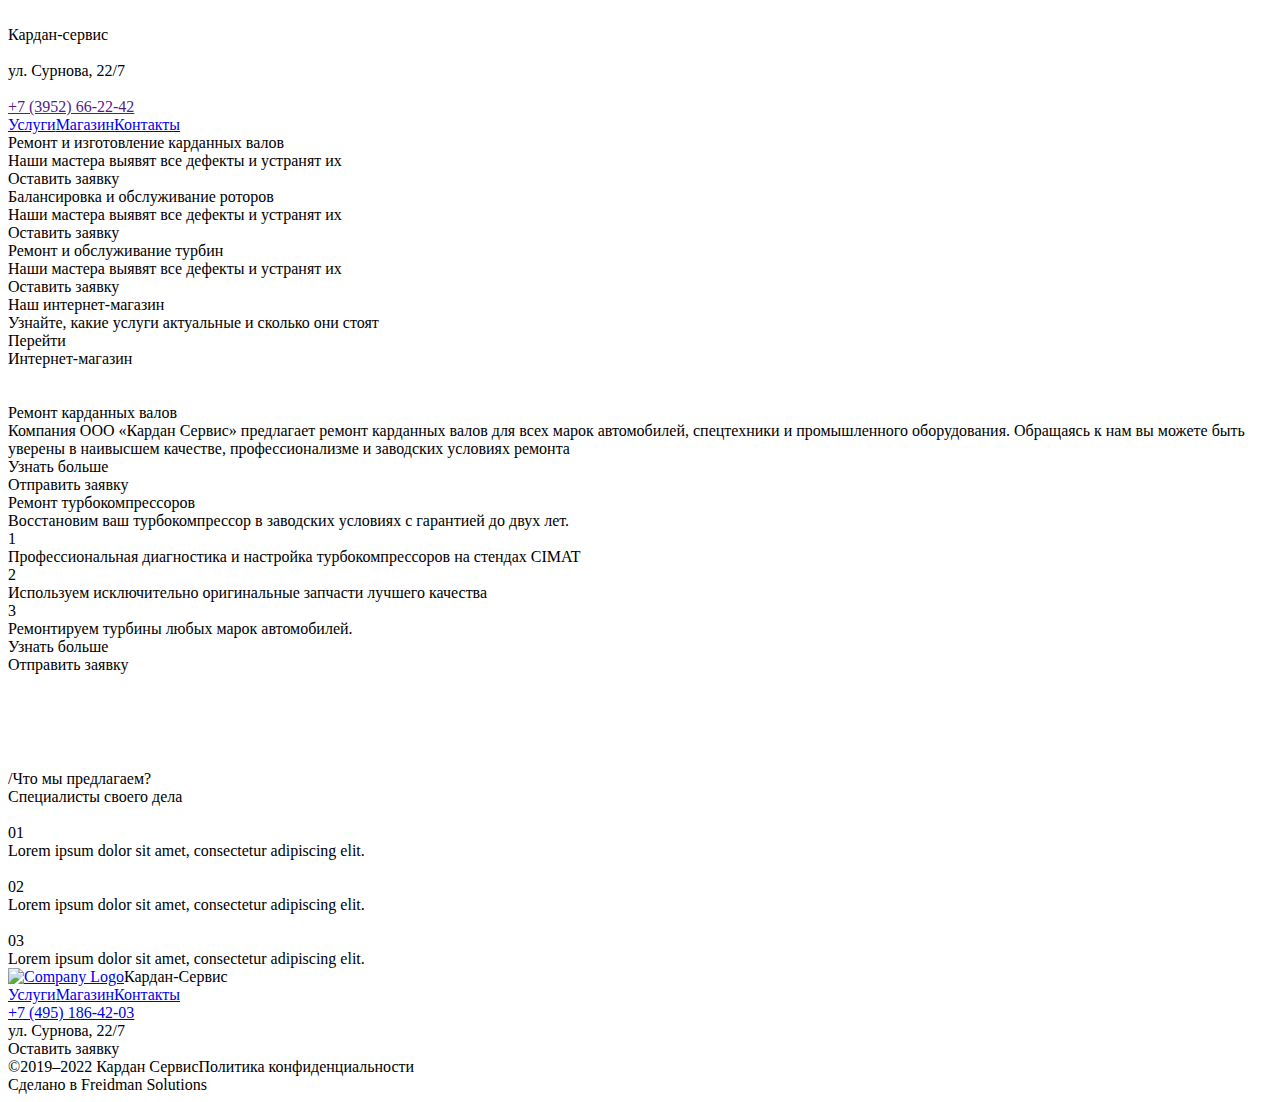
==== commit 193bc47d: "7:05PM Commit Shop Book" ====
--- a/src/html/index.html
+++ b/src/html/index.html
@@ -1 +1 @@
-<!DOCTYPE html><html lang="en"><head><meta charset="UTF-8"><meta http-equiv="X-UA-Compatible" content="IE=edge"><meta name="viewport" content="width=device-width, initial-scale=1.0"><link rel="stylesheet" href="./style.min.css"><link rel="shortcut icon" href="./assets/images/content/logo_custom.svg" type="image/x-icon"><title>Кардан-сервис: главная страница</title></head><body> <header class="header"> <div class="header-row header-row--fixed"> <div class="header-logo"> <img src="./assets/images/content/logo_custom.svg" alt=""></div><div class="header-caption">Кардан-сервис</div><div class="header-address"> <div class="address-logo"> <img src="./assets/images/content/mapMarker.svg" alt=""></div><div class="address-value">ул. Сурнова, 22/7</div></div><div class="header-phone"> <div class="phone-logo"> <img src="./assets/images/content/phoneCall.svg" alt=""></div><a class="phone-value" href="">+7 (3952) 66-22-42 </a></div></div><div class="header-row header-row--static"> <div class="header-navigation"> <a href="#services">Услуги</a><a href="#shop">Магазин</a><a href="#contacts">Контакты </a></div></div></header><main class="main" id="toMain"><div class="main--greeting"><div class="swiper swiper-greeting" id="greetingSwiper"><div class="swiper-wrapper"> <div class="swiper-slide"> <div class="slider-container container--kardan"><div class="header">Ремонт и изготовление карданных валов</div><div class="subheader">Наши мастера выявят все дефекты и устранят их</div><div class="apply-btn">Оставить заявку</div></div></div><div class="swiper-slide"> <div class="slider-container container--rotor"><div class="header">Балансировка и обслуживание роторов</div><div class="subheader">Наши мастера выявят все дефекты и устранят их</div><div class="apply-btn">Оставить заявку</div></div></div><div class="swiper-slide"> <div class="slider-container container--turbo"><div class="header">Ремонт и обслуживание турбин</div><div class="subheader">Наши мастера выявят все дефекты и устранят их</div><div class="apply-btn">Оставить заявку</div></div></div><div class="swiper-slide"> <div class="slider-container container--shop"><div class="header">Наш интернет-магазин</div><div class="subheader">Узнайте, какие услуги актуальные и сколько они стоят</div><div class="apply-btn">Перейти</div></div></div></div><div class="swiper-pagination"> </div><div class="swiper-navigation"> <div class="swiper-button-prev"> </div><div class="swiper-button-next"></div></div></div></div><div class="main--shop shop-parent" id="shop"> <div class="shop-parent__subtitle">Интернет-магазин</div><div class="row"><div class="container"> <div class="shop-image shop-image--kardan"> </div><div class="shop-image shop-image--turbo"> </div></div></div></div><div class="main--kardan kardan-parent" id="services"><div class="image-container"> <img src="./assets/images/content/repair-main.jpg" alt=""><div class="kardan-parent__badge-icon"> <img src="./assets/images/content/badge.png" alt=""></div></div><div class="content-container"><div class="kardan-parent__title">/Почему мы?</div><div class="kardan-parent__subtitle">Специалисты своего дела</div><div class="kardan-parent__content">Lorem ipsum dolor sit amet, consectetur adipiscing elit, sed do eiusmod tempor incididunt ut labore et dolore magna aliqua. Ornare suspendisse sed nisi lacus. Ut enim blandit volutpat maecenas volutpat blandit aliquam etiam. Interdum consectetur libero id faucibus nisl tincidunt eget nullam non. Ipsum consequat nisl vel pretium lectus quam id leo in. </div><div class="kardan-parent__button">Узнать больше</div></div></div><div class="main--benefits benefits-parent"> <div class="content-container"> <div class="benefits-parent__title">/Почему мы?</div><div class="benefits-parent__subtitle">Специалисты своего дела</div><div class="benefits-parent__content">Lorem ipsum dolor sit amet, consectetur adipiscing elit, sed do eiusmod tempor incididunt ut labore.</div><div class="benefits-parent__list"> <div class="benefits-parent__item"> <div class="benefits-parent__counter">1</div><div class="benefits-parent__value">Lorem ipsum dolor sit amet, consectetur adipiscing elit.</div></div><div class="benefits-parent__item"> <div class="benefits-parent__counter">2</div><div class="benefits-parent__value">Lorem ipsum dolor sit amet, consectetur adipiscing elit.</div></div><div class="benefits-parent__item"> <div class="benefits-parent__counter">3</div><div class="benefits-parent__value">Lorem ipsum dolor sit amet, consectetur adipiscing elit.</div></div></div></div><div class="images-container"> <div class="image-container image-container--first"></div><div class="image-container image-container--second"></div></div></div><div class="main--form form-parent"> <form class="form-container"><div class="container"> <div class="form-parent__title">Оставьте заявку сейчас</div><div class="form-parent__subtitle"> Lorem ipsum dolor sit amet</div></div><div class="form-apply"><label class="form-parent__label" for="userName">Имя<input class="form-parent__input" type="text"></label><label class="form-parent__label" for="userName">Телефон<input class="form-parent__input" type="text"></label><button class="form-parent__button" type="submit">Оставить</button></div></form></div><div class="main--navigation navigation-parent"> <div class="navigation-parent__title">/Что мы предлагаем?</div><div class="navigation-parent__subtitle">Специалисты своего дела</div><div class="navigation-parent__container"> <div class="navigation-parent__image"> <img src="./assets/images/content/main_bg.jpg" alt=""></div><div class="navigation-parent__service"><div class="navigation-parent__counter">01</div><div class="navigation-parent__description">Lorem ipsum dolor sit amet, consectetur adipiscing elit.</div><a class="navigation-parent__more" href="/turbo/"> </a></div><div class="navigation-parent__image"> <img src="./assets/images/content/main_bg2.jpg" alt=""></div><div class="navigation-parent__service"> <div class="navigation-parent__counter">02</div><div class="navigation-parent__description">Lorem ipsum dolor sit amet, consectetur adipiscing elit.</div><a class="navigation-parent__more" href="/turbo/"> </a></div><div class="navigation-parent__image"> <img src="./assets/images/content/main_bg3.jpg" alt=""></div><div class="navigation-parent__service">       <div class="navigation-parent__counter">03</div><div class="navigation-parent__description">Lorem ipsum dolor sit amet, consectetur adipiscing elit.</div><a class="navigation-parent__more" href="/turbo/"> </a></div></div></div><div class="map-container" id="contacts"> <div class="map"></div></div></main><footer class="footer" id="toFooter"> <div class="footer-row footer-row--expanded"> <div class="logo-container"><a href="#toMain"> <img class="logo" id="toMain" src="./assets/images/content/logo_custom.svg" alt="Company Logo"></a><span class="logo-caption">Кардан-Сервис</span></div><div class="mobile-container mobile-container--second-to-column"><div class="navigation"><a class="navigation-link" href="#services">Услуги</a><a class="navigation-link" href="#shop">Магазин</a><a class="navigation-link" href="#contacts">Контакты</a></div><div class="mobile-container mobile-container--first-to-column"><div class="contacts"> <a href="tel:+74951864203">+7 (495) 186-42-03 </a><div class="address">ул. Сурнова, 22/7</div></div><div class="apply">Оставить заявку</div></div></div></div><div class="footer-row"> <div class="company-info"><span class="company-name">©2019–2022 Кардан Сервис</span><span class="company-privacy">Политика конфиденциальности</span></div><div class="developer-info">Сделано в Freidman Solutions</div></div></footer><script src="./assets/js/jquery.min.js"></script><script src="https://api-maps.yandex.ru/2.1/?apikey=db32f154-f5b8-442a-bb04-5f55f07bbae7&amp;lang=ru_RU" type="text/javascript"> </script><script src="./assets/js/plugins.min.js"> </script><script src="./assets/js/main.min.js"> </script></body></html>+<!DOCTYPE html><html lang="en"><head><meta charset="UTF-8"><meta http-equiv="X-UA-Compatible" content="IE=edge"><meta name="viewport" content="width=device-width, initial-scale=1.0"><link rel="stylesheet" href="./style.min.css"><link rel="shortcut icon" href="./assets/images/content/logo_custom.svg" type="image/x-icon"><link href="https://unpkg.com/aos@2.3.1/dist/aos.css" rel="stylesheet"><title>Кардан-сервис: главная страница</title></head><body> <header class="header"> <div class="header-row header-row--fixed"> <div class="header-logo"> <img src="./assets/images/content/logo_custom.svg" alt=""></div><div class="header-caption">Кардан-сервис</div><div class="header-address"> <div class="address-logo"> <img src="./assets/images/content/mapMarker.svg" alt=""></div><div class="address-value">ул. Сурнова, 22/7</div></div><div class="header-phone"> <div class="phone-logo"> <img src="./assets/images/content/phoneCall.svg" alt=""></div><a class="phone-value" href="">+7 (3952) 66-22-42 </a></div></div><div class="header-row header-row--static"> <div class="header-navigation"> <a href="#services">Услуги</a><a href="#shop">Магазин</a><a href="#contacts">Контакты </a></div></div></header><main class="main" id="toMain"><div class="main--greeting"><div class="swiper swiper-greeting" id="greetingSwiper"><div class="swiper-wrapper"> <div class="swiper-slide"> <div class="slider-container container--kardan"><div class="header">Ремонт и изготовление карданных валов</div><div class="subheader">Наши мастера выявят все дефекты и устранят их</div><div class="apply-btn">Оставить заявку</div></div></div><div class="swiper-slide"> <div class="slider-container container--rotor"><div class="header">Балансировка и обслуживание роторов</div><div class="subheader">Наши мастера выявят все дефекты и устранят их</div><div class="apply-btn">Оставить заявку</div></div></div><div class="swiper-slide"> <div class="slider-container container--turbo"><div class="header">Ремонт и обслуживание турбин</div><div class="subheader">Наши мастера выявят все дефекты и устранят их</div><div class="apply-btn">Оставить заявку</div></div></div><div class="swiper-slide"> <div class="slider-container container--shop"><div class="header">Наш интернет-магазин</div><div class="subheader">Узнайте, какие услуги актуальные и сколько они стоят</div><div class="apply-btn">Перейти</div></div></div></div><div class="swiper-pagination"> </div><div class="swiper-navigation"> <div class="swiper-button-prev"> </div><div class="swiper-button-next"></div></div></div></div><div class="main--shop shop-parent" id="shop"> <div class="shop-parent__subtitle">Интернет-магазин</div><div class="row"><div class="container"> <div class="shop-image shop-image--kardan" data-aos="flip-left"> </div><div class="shop-image shop-image--turbo" data-aos="flip-right"> </div></div></div></div><div class="main--kardan kardan-parent" id="services"><div class="image-container"> <img src="./assets/images/content/repair-main.jpg" alt="" data-aos="flip-up"><div class="kardan-parent__badge-icon"> <img src="./assets/images/content/badge.svg" alt="" data-aos="flip-down"></div></div><div class="content-container"><div class="kardan-parent__subtitle">Ремонт карданных валов</div><div class="kardan-parent__content">Компания ООО «Кардан Сервис» предлагает ремонт карданных валов для всех марок автомобилей, спецтехники и промышленного оборудования. Обращаясь к нам вы можете быть уверены в наивысшем качестве, профессионализме и заводских условиях ремонта</div><div class="special-row"><div class="kardan-parent__button">Узнать больше</div><div class="kardan-parent__button kardan-parent__button--yellow">Отправить заявку</div></div></div></div><div class="main--benefits benefits-parent"> <div class="content-container"> <div class="benefits-parent__subtitle">Ремонт турбокомпрессоров</div><div class="benefits-parent__content">Восстановим ваш турбокомпрессор в заводских условиях с гарантией до двух лет.</div><div class="benefits-parent__list"> <div class="benefits-parent__item"> <div class="benefits-parent__counter">1</div><div class="benefits-parent__value">Профессиональная диагностика и настройка турбокомпрессоров на стендах CIMAT</div></div><div class="benefits-parent__item"> <div class="benefits-parent__counter">2</div><div class="benefits-parent__value">Используем исключительно оригинальные запчасти лучшего качества</div></div><div class="benefits-parent__item"> <div class="benefits-parent__counter">3</div><div class="benefits-parent__value">Ремонтируем турбины любых марок автомобилей.</div></div></div><div class="special-row"><div class="benefits-parent__button">Узнать больше</div><div class="benefits-parent__button benefits-parent__button--yellow">Отправить заявку</div></div></div><div class="images-container"> <div class="image-container image-container--first" data-aos="fade-left"></div><div class="image-container image-container--second" data-aos="fade-right"></div><div class="benefits-parent__badge-icon"> <img src="./assets/images/content/badge-turbo.svg" alt="" data-aos="flip-down"></div></div></div><div class="main--form form-parent"> <form class="form-container" data-aos="flip-down"><div class="container"> <div class="form-parent__title">Перезвоним за 2 минуты</div><div class="form-parent__subtitle"> Наш менеджер готов перезвонить вам в течение 2-ух минут, помочь с подбором или принять в ремонт вашу запчасть</div></div><div class="form-apply"><div class="special-row"><label class="form-parent__label" for="userName">Имя<input class="form-parent__input" type="text"></label><label class="form-parent__label" for="userName">Телефон<input class="form-parent__input" type="text"></label></div><button class="form-parent__button" type="submit">Оставить</button></div></form></div><div class="main--navigation navigation-parent"> <div class="navigation-parent__title">/Что мы предлагаем?</div><div class="navigation-parent__subtitle">Специалисты своего дела</div><div class="navigation-parent__container"> <div class="navigation-parent__image"> <img src="./assets/images/content/main_bg.jpg" alt="" data-aos="flip-down"></div><div class="navigation-parent__service"><div class="navigation-parent__counter">01</div><div class="navigation-parent__description">Lorem ipsum dolor sit amet, consectetur adipiscing elit.</div><a class="navigation-parent__more" href="/turbo/"> </a></div><div class="navigation-parent__image"> <img src="./assets/images/content/main_bg2.jpg" alt="" data-aos="flip-down"></div><div class="navigation-parent__service"> <div class="navigation-parent__counter">02</div><div class="navigation-parent__description">Lorem ipsum dolor sit amet, consectetur adipiscing elit.</div><a class="navigation-parent__more" href="/turbo/"> </a></div><div class="navigation-parent__image"> <img src="./assets/images/content/main_bg3.jpg" alt="" data-aos="flip-down"></div><div class="navigation-parent__service">       <div class="navigation-parent__counter">03</div><div class="navigation-parent__description">Lorem ipsum dolor sit amet, consectetur adipiscing elit.</div><a class="navigation-parent__more" href="/turbo/"> </a></div></div></div><div class="map-container" id="contacts"> <div class="map"></div></div></main><footer class="footer" id="toFooter"> <div class="footer-row footer-row--expanded"> <div class="logo-container"><a href="#toMain"> <img class="logo" id="toMain" src="./assets/images/content/logo_custom.svg" alt="Company Logo"></a><span class="logo-caption">Кардан-Сервис</span></div><div class="mobile-container mobile-container--second-to-column"><div class="navigation"><a class="navigation-link" href="#services">Услуги</a><a class="navigation-link" href="#shop">Магазин</a><a class="navigation-link" href="#contacts">Контакты</a></div><div class="mobile-container mobile-container--first-to-column"><div class="contacts"> <a href="tel:+74951864203">+7 (495) 186-42-03 </a><div class="address">ул. Сурнова, 22/7</div></div><div class="apply">Оставить заявку</div></div></div></div><div class="footer-row"> <div class="company-info"><span class="company-name">©2019–2022 Кардан Сервис</span><span class="company-privacy">Политика конфиденциальности</span></div><div class="developer-info">Сделано в Freidman Solutions</div></div></footer><script src="./assets/js/jquery.min.js"></script><script src="https://api-maps.yandex.ru/2.1/?apikey=db32f154-f5b8-442a-bb04-5f55f07bbae7&amp;lang=ru_RU" type="text/javascript"> </script><script src="./assets/js/plugins.min.js"> </script><script src="https://unpkg.com/aos@2.3.1/dist/aos.js"></script><script src="./assets/js/main.min.js"> </script></body></html>